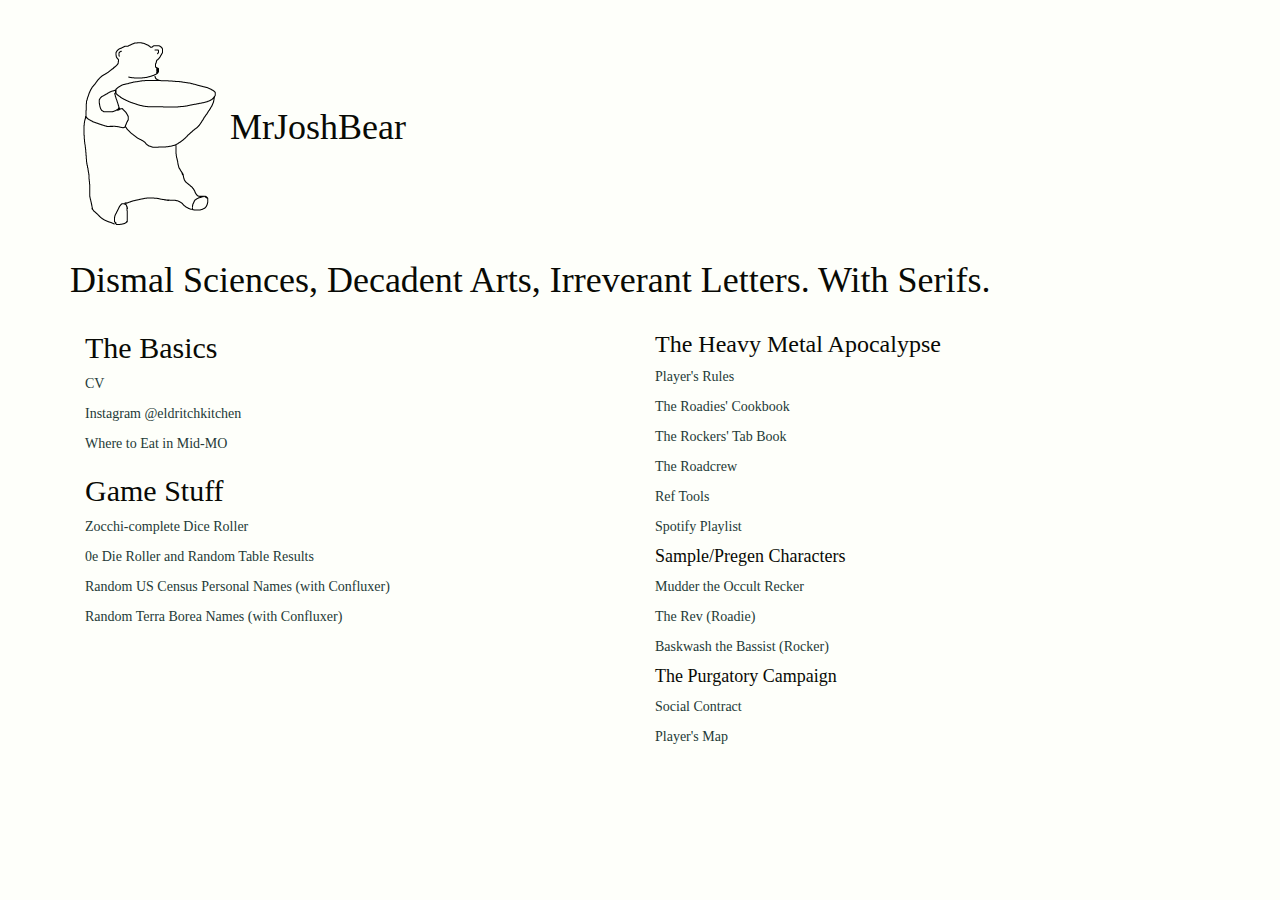
==== index.html @ e3a4b96c "initial load of existing files" ====
<!DOCTYPE html>
<html lang="en">
  <head>
    <meta charset="utf-8">
    <meta http-equiv="X-UA-Compatible" content="IE=edge">
    <meta name="viewport" content="width=device-width, initial-scale=1">
    <title>MrJoshBear</title>
	<link rel="shortcut icon" type="image/x-icon" href="/img/favicon.png" />
    <link href="css/bootstrap.min.css" rel="stylesheet">
  </head>
  <body>
    <div class="container">
      <h1><img src="img/mrjoshbearlogo.png" />MrJoshBear</h1>
      <h1>Dismal Sciences, Decadent Arts, Irreverant Letters. With Serifs.</h1>
      <div class="col-lg-6 col-md-6 col-sm-12 col-xs=12">
        <h2>The Basics</h2>
        <p><a href="/cv.html">CV</a></p>
        <p><a href="https://www.instagram.com/eldritchkitchen/">Instagram @eldritchkitchen</a></p>
        <p><a href="/where-to-eat.html">Where to Eat in Mid-MO</a></p>
        <h2>Game Stuff</h2>
        <p><a href="/z-dice.html">Zocchi-complete Dice Roller</a></p>
        <p><a href="/odd-referee.html">0e Die Roller and Random Table Results</a></p>
        <p><a href="/names/names.html">Random US Census Personal Names (with Confluxer)</a></p>
        <p><a href="/names/terra-borea-names.html">Random Terra Borea Names (with Confluxer)</a></p> 
      </div>
      <div class="col-lg-6 col-md-6 col-sm-12 col-xs-12">
        <h3>The Heavy Metal Apocalypse</h3>
        <p><a href="https://drive.google.com/open?id=1RGVVxgA8pN-qYeWf2sFAudFG_dfTI6l3RCJBnE4LwQ8">Player's Rules</a></p>
        <p><a href="https://drive.google.com/open?id=1EXJ04Q-JMlQjFcbDDPdM24i19fE-Y4CVF0WmqbQgG-4">The Roadies' Cookbook</a></p>
        <p><a href="https://drive.google.com/open?id=1scZFwoXbGcPSnGuzUAscIfYb5m1Mrt3Y9mSnsD3VAb8">The Rockers' Tab Book</a></p>
        <p><a href="https://drive.google.com/open?id=1bLKNVp3w-M9Qv2cMzC2LN4rvOAzPbBNi-K8ds4KItog">The Roadcrew</a></p>
        <p><a href="/metal/metal-apocalypse.html">Ref Tools</a></p>
        <p><a href="https://open.spotify.com/user/mrjoshbear/playlist/3qZAbbv2bJAuiwWz3JbIWT?si=YvyA2rtNSYSoQGO3WlGg2Q">Spotify Playlist</a></p>
        <h4>Sample/Pregen Characters</h4>
        <p><a href="https://drive.google.com/open?id=1UwnNqX8EJHV4Lwf6hx_poIa1cJCRuV88LU4QGIibRDg">Mudder the Occult Recker</a></p>
        <p><a href="https://drive.google.com/open?id=1FPzna3qXCrGw0-U7hIGfO63UT6E_igkllBXhuc_e-0o">The Rev (Roadie)</a></p>
        <p><a href="https://drive.google.com/open?id=1TI-5-Jdf0LxUefrnonhLj2CsCbL5jCCJGTyenmXS0U0">Baskwash the Bassist (Rocker)</a></p>
        <h4>The Purgatory Campaign</h4>
        <p><a href="https://docs.google.com/document/d/1nPAdyy-e3AgFXEdTsJTcL9iYENC1hqZmuL-2Y0zJ7DA/edit?usp=sharing">Social Contract</a></p>
        <p><a href="https://docs.google.com/drawings/d/1x8Rui-XSJCYRbJRIlCT0LTz2wEcXpZudGK_K_iVIqaw/edit?usp=sharing">Player's Map</a></p>
      </div>
    </div>
    <script src="https://ajax.googleapis.com/ajax/libs/jquery/1.11.1/jquery.min.js"></script>
    <script src="js/bootstrap.min.js"></script>
  </body>
</html>
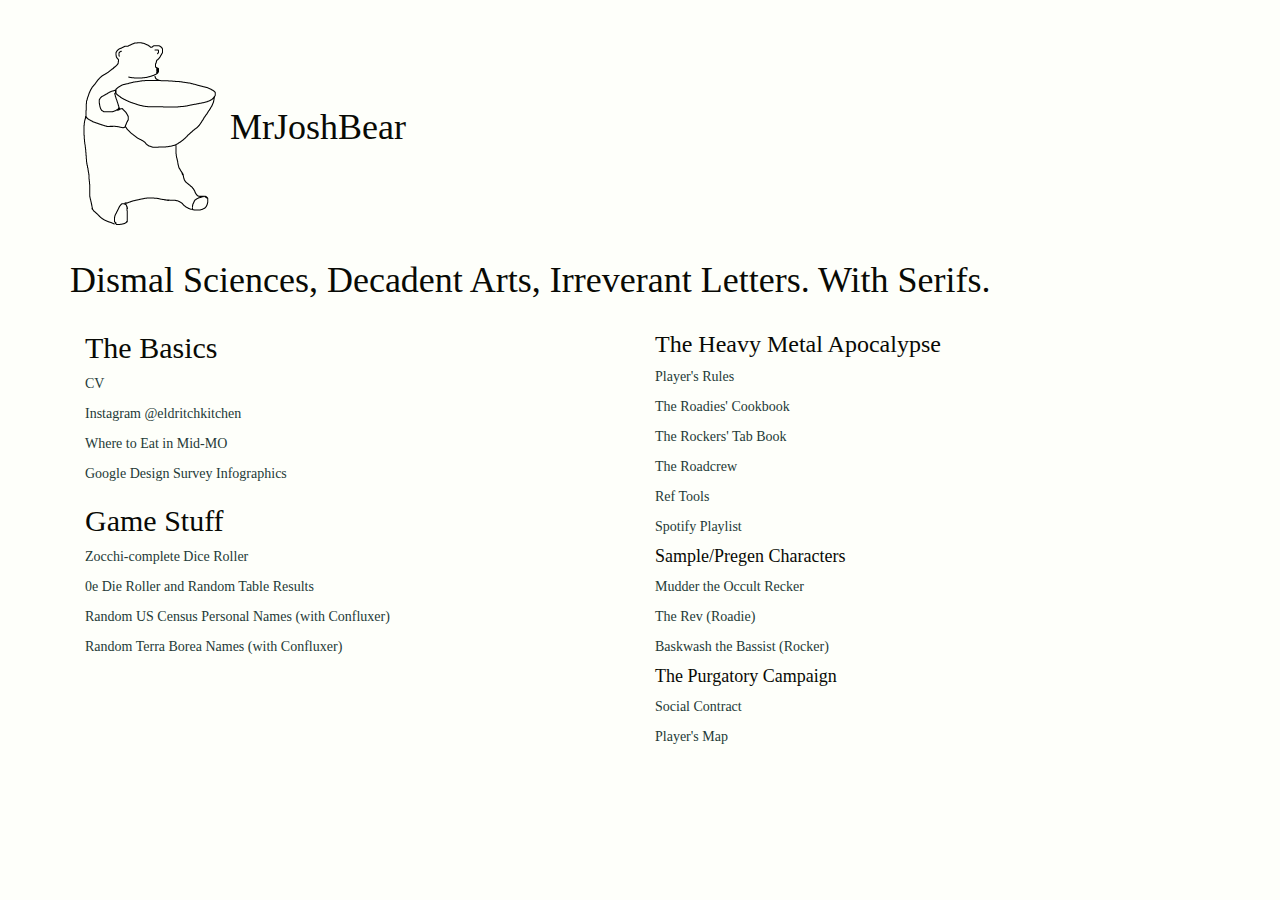
==== commit 95bab3c6: "added design data link" ====
--- a/index.html
+++ b/index.html
@@ -17,6 +17,7 @@
         <p><a href="/cv.html">CV</a></p>
         <p><a href="https://www.instagram.com/eldritchkitchen/">Instagram @eldritchkitchen</a></p>
         <p><a href="/where-to-eat.html">Where to Eat in Mid-MO</a></p>
+        <p><a href="/designdata.html">Google Design Survey Infographics</a></p>
         <h2>Game Stuff</h2>
         <p><a href="/z-dice.html">Zocchi-complete Dice Roller</a></p>
         <p><a href="/odd-referee.html">0e Die Roller and Random Table Results</a></p>
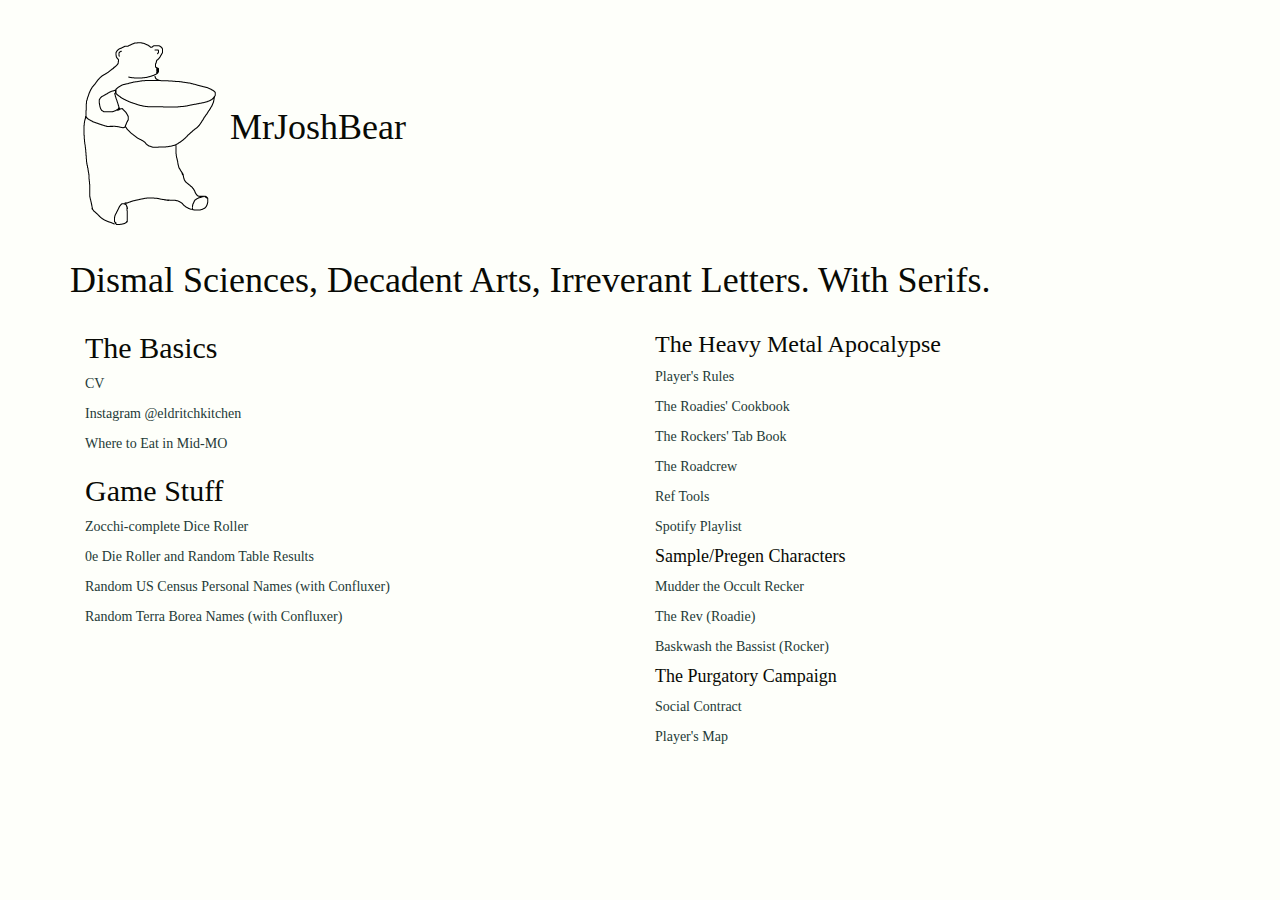
==== commit 06fd2371: "removed design data link" ====
--- a/index.html
+++ b/index.html
@@ -17,7 +17,6 @@
         <p><a href="/cv.html">CV</a></p>
         <p><a href="https://www.instagram.com/eldritchkitchen/">Instagram @eldritchkitchen</a></p>
         <p><a href="/where-to-eat.html">Where to Eat in Mid-MO</a></p>
-        <p><a href="/designdata.html">Google Design Survey Infographics</a></p>
         <h2>Game Stuff</h2>
         <p><a href="/z-dice.html">Zocchi-complete Dice Roller</a></p>
         <p><a href="/odd-referee.html">0e Die Roller and Random Table Results</a></p>
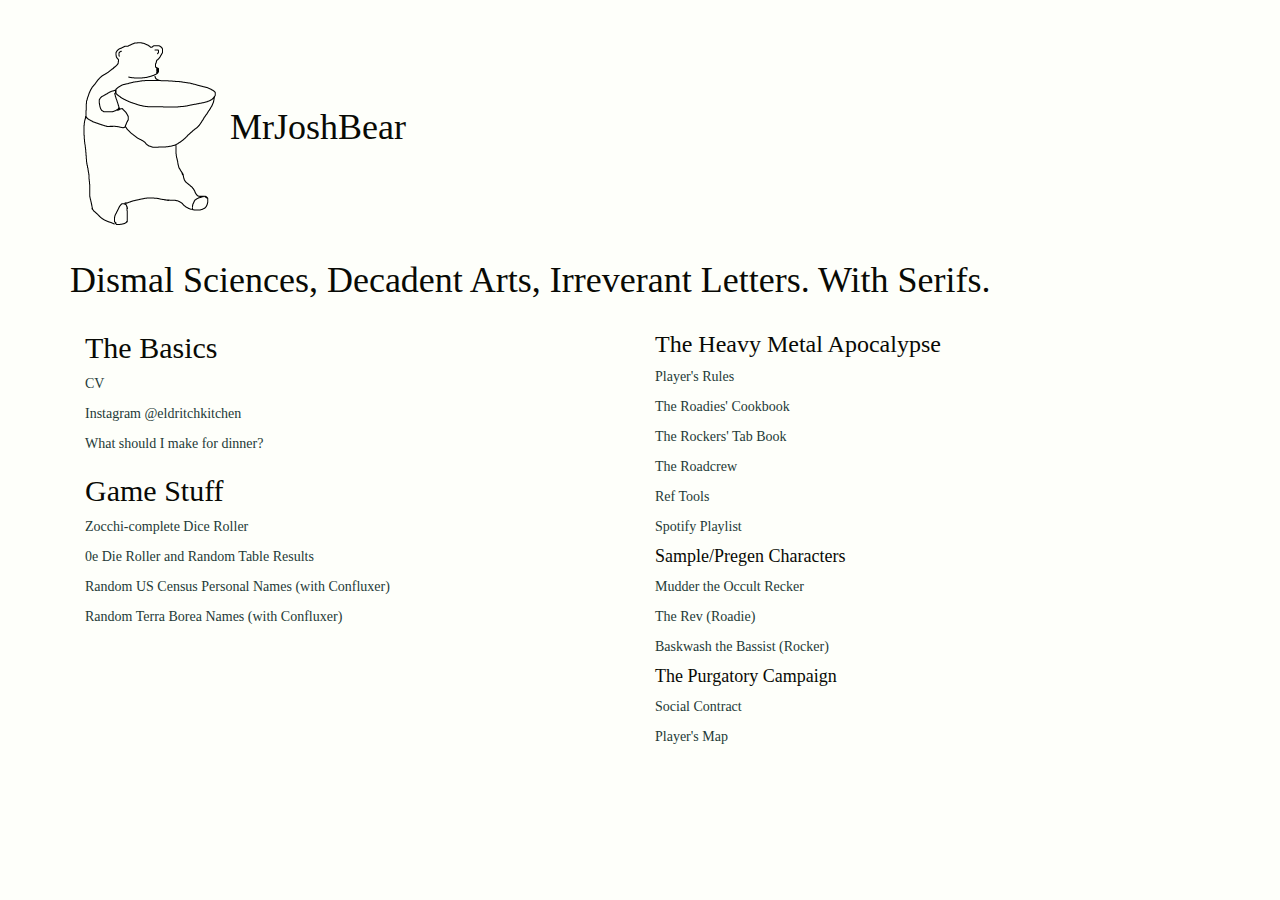
==== commit 4adc96a9: "Updated index.html" ====
--- a/index.html
+++ b/index.html
@@ -16,7 +16,7 @@
         <h2>The Basics</h2>
         <p><a href="/cv.html">CV</a></p>
         <p><a href="https://www.instagram.com/eldritchkitchen/">Instagram @eldritchkitchen</a></p>
-        <p><a href="/where-to-eat.html">Where to Eat in Mid-MO</a></p>
+        <p><a href="/what-to-eat.html">What should I make for dinner?</a></p>
         <h2>Game Stuff</h2>
         <p><a href="/z-dice.html">Zocchi-complete Dice Roller</a></p>
         <p><a href="/odd-referee.html">0e Die Roller and Random Table Results</a></p>
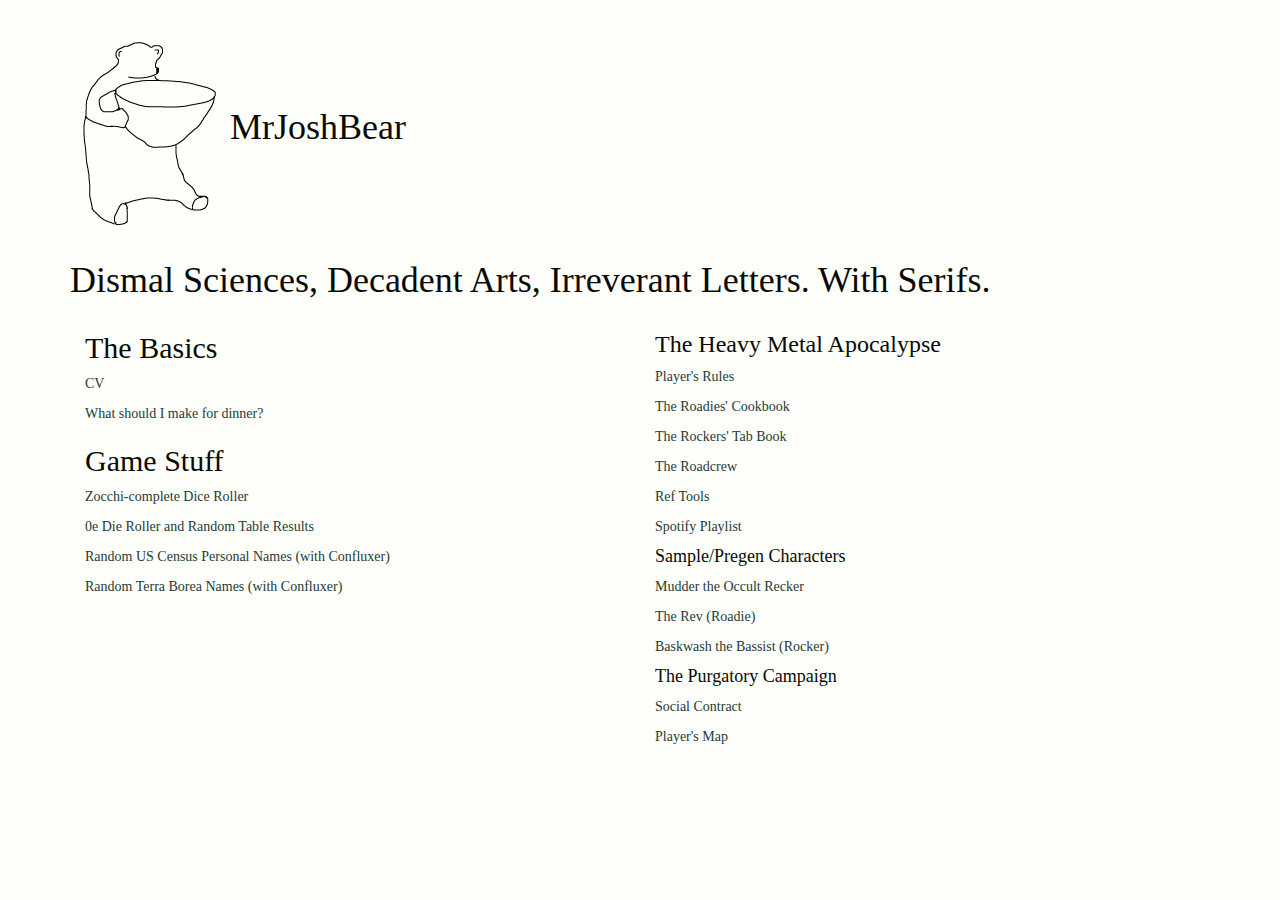
==== commit b42e8ea9: "removed instagram link" ====
--- a/index.html
+++ b/index.html
@@ -15,7 +15,6 @@
       <div class="col-lg-6 col-md-6 col-sm-12 col-xs=12">
         <h2>The Basics</h2>
         <p><a href="/cv.html">CV</a></p>
-        <p><a href="https://www.instagram.com/eldritchkitchen/">Instagram @eldritchkitchen</a></p>
         <p><a href="/what-to-eat.html">What should I make for dinner?</a></p>
         <h2>Game Stuff</h2>
         <p><a href="/z-dice.html">Zocchi-complete Dice Roller</a></p>
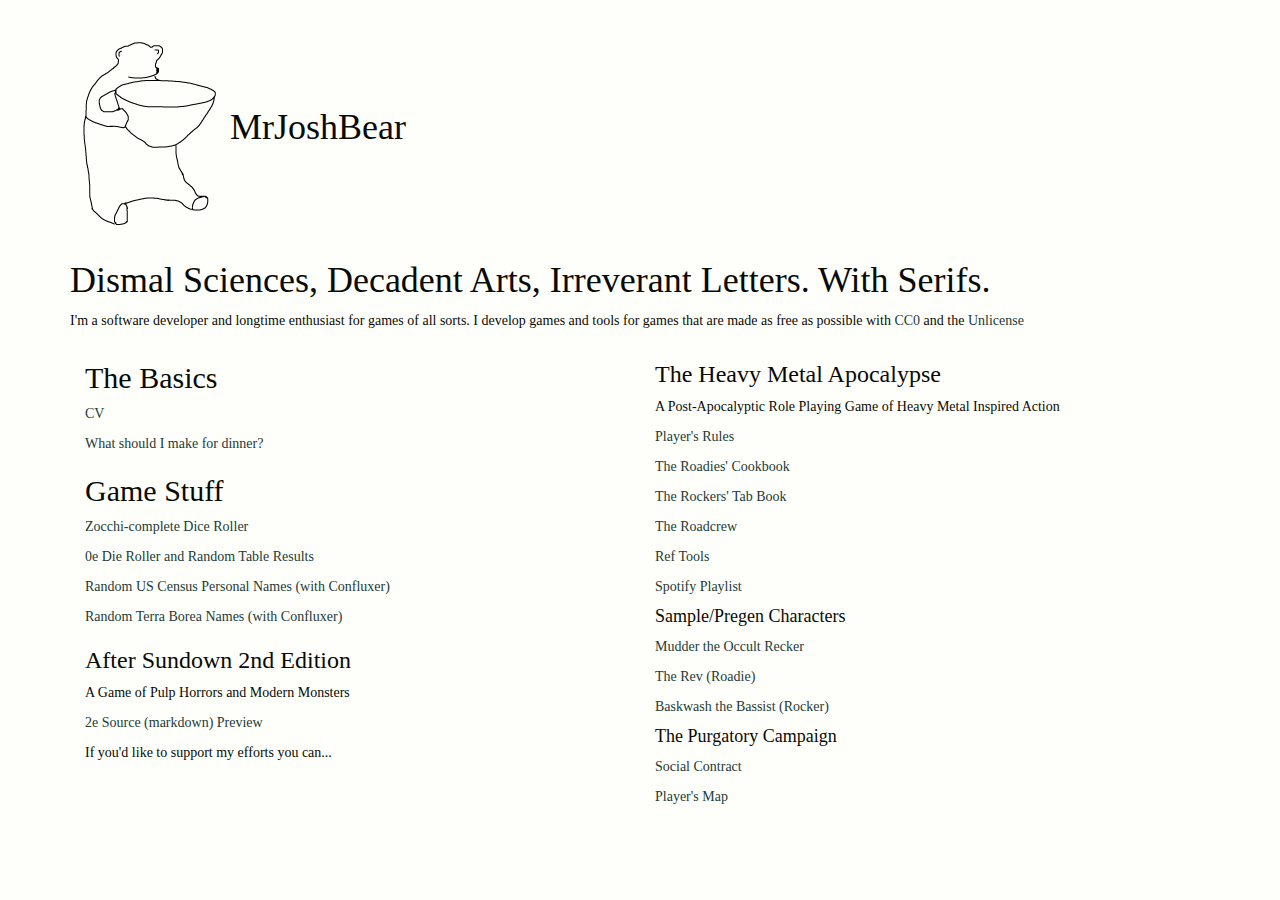
==== commit 649107da: "Added AS2 and Buy Me a Coffee links" ====
--- a/index.html
+++ b/index.html
@@ -12,6 +12,7 @@
     <div class="container">
       <h1><img src="img/mrjoshbearlogo.png" />MrJoshBear</h1>
       <h1>Dismal Sciences, Decadent Arts, Irreverant Letters. With Serifs.</h1>
+      <p>I'm a software developer and longtime enthusiast for games of all sorts. I develop games and tools for games that are made as free as possible with <a href="https://creativecommons.org/share-your-work/public-domain/cc0/">CC0</a> and the <a href="https://unlicense.org/">Unlicense</a></p>
       <div class="col-lg-6 col-md-6 col-sm-12 col-xs=12">
         <h2>The Basics</h2>
         <p><a href="/cv.html">CV</a></p>
@@ -21,9 +22,15 @@
         <p><a href="/odd-referee.html">0e Die Roller and Random Table Results</a></p>
         <p><a href="/names/names.html">Random US Census Personal Names (with Confluxer)</a></p>
         <p><a href="/names/terra-borea-names.html">Random Terra Borea Names (with Confluxer)</a></p> 
+        <h3>After Sundown 2nd Edition</h3>
+        <p>A Game of Pulp Horrors and Modern Monsters</p>
+        <p><a href="https://github.com/mrjoshbear/after-sundown-2e">2e Source (markdown) Preview</a></p>
+        <p>If you'd like to support my efforts you can...</p>
+        <script type="text/javascript" src="https://cdnjs.buymeacoffee.com/1.0.0/button.prod.min.js" data-name="bmc-button" data-slug="MrJoshBear" data-color="#000000" data-emoji=""  data-font="Arial" data-text="Buy me a coffee" data-outline-color="#fff" data-font-color="#fff" data-coffee-color="#fd0" ></script>
       </div>
       <div class="col-lg-6 col-md-6 col-sm-12 col-xs-12">
         <h3>The Heavy Metal Apocalypse</h3>
+        <p>A Post-Apocalyptic Role Playing Game of Heavy Metal Inspired Action</p>
         <p><a href="https://drive.google.com/open?id=1RGVVxgA8pN-qYeWf2sFAudFG_dfTI6l3RCJBnE4LwQ8">Player's Rules</a></p>
         <p><a href="https://drive.google.com/open?id=1EXJ04Q-JMlQjFcbDDPdM24i19fE-Y4CVF0WmqbQgG-4">The Roadies' Cookbook</a></p>
         <p><a href="https://drive.google.com/open?id=1scZFwoXbGcPSnGuzUAscIfYb5m1Mrt3Y9mSnsD3VAb8">The Rockers' Tab Book</a></p>
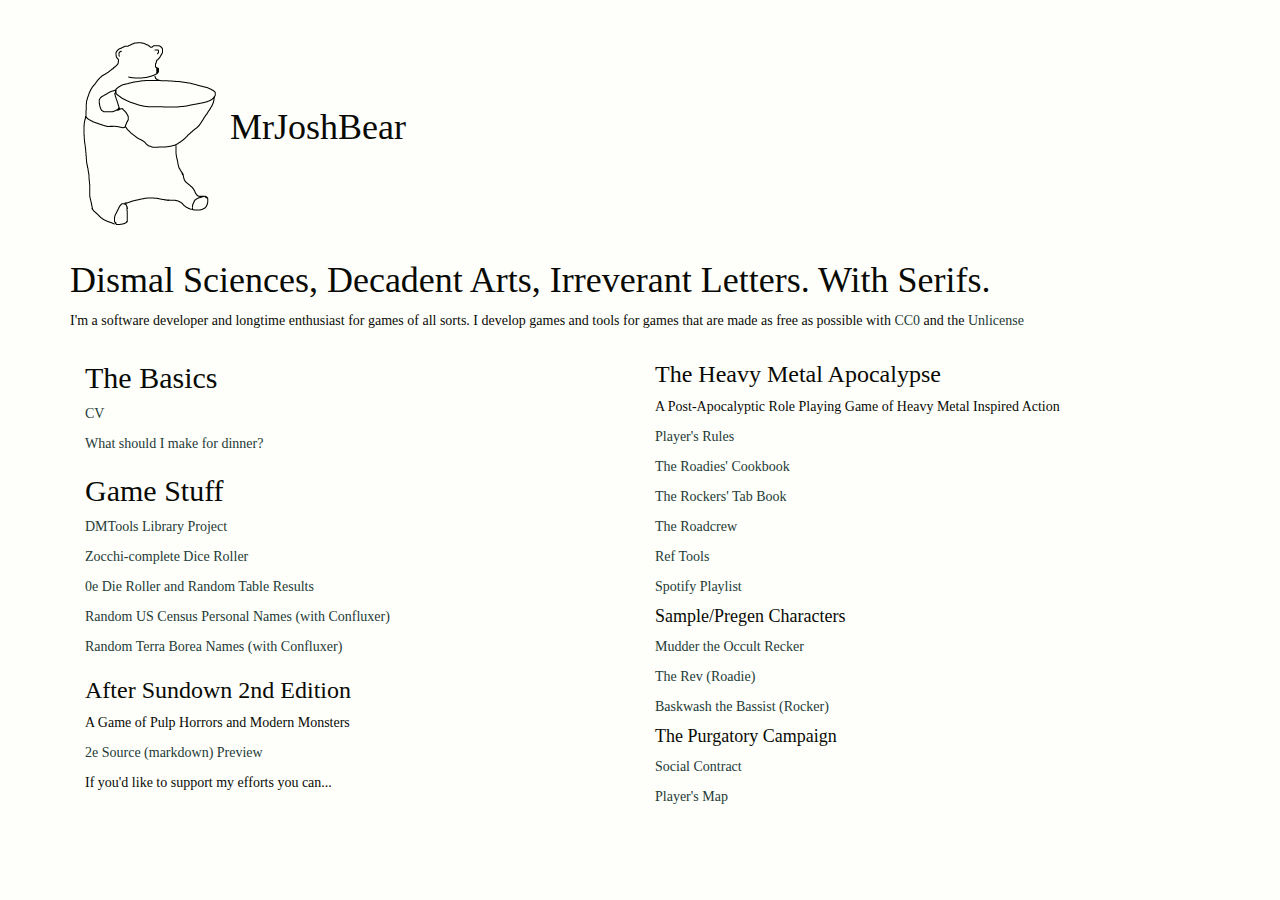
==== commit 36a8f6bf: "added DMTools link" ====
--- a/index.html
+++ b/index.html
@@ -18,6 +18,7 @@
         <p><a href="/cv.html">CV</a></p>
         <p><a href="/what-to-eat.html">What should I make for dinner?</a></p>
         <h2>Game Stuff</h2>
+        <p><a href="https://github.com/mrjoshbear/DMTools">DMTools Library Project</a></p>
         <p><a href="/z-dice.html">Zocchi-complete Dice Roller</a></p>
         <p><a href="/odd-referee.html">0e Die Roller and Random Table Results</a></p>
         <p><a href="/names/names.html">Random US Census Personal Names (with Confluxer)</a></p>
